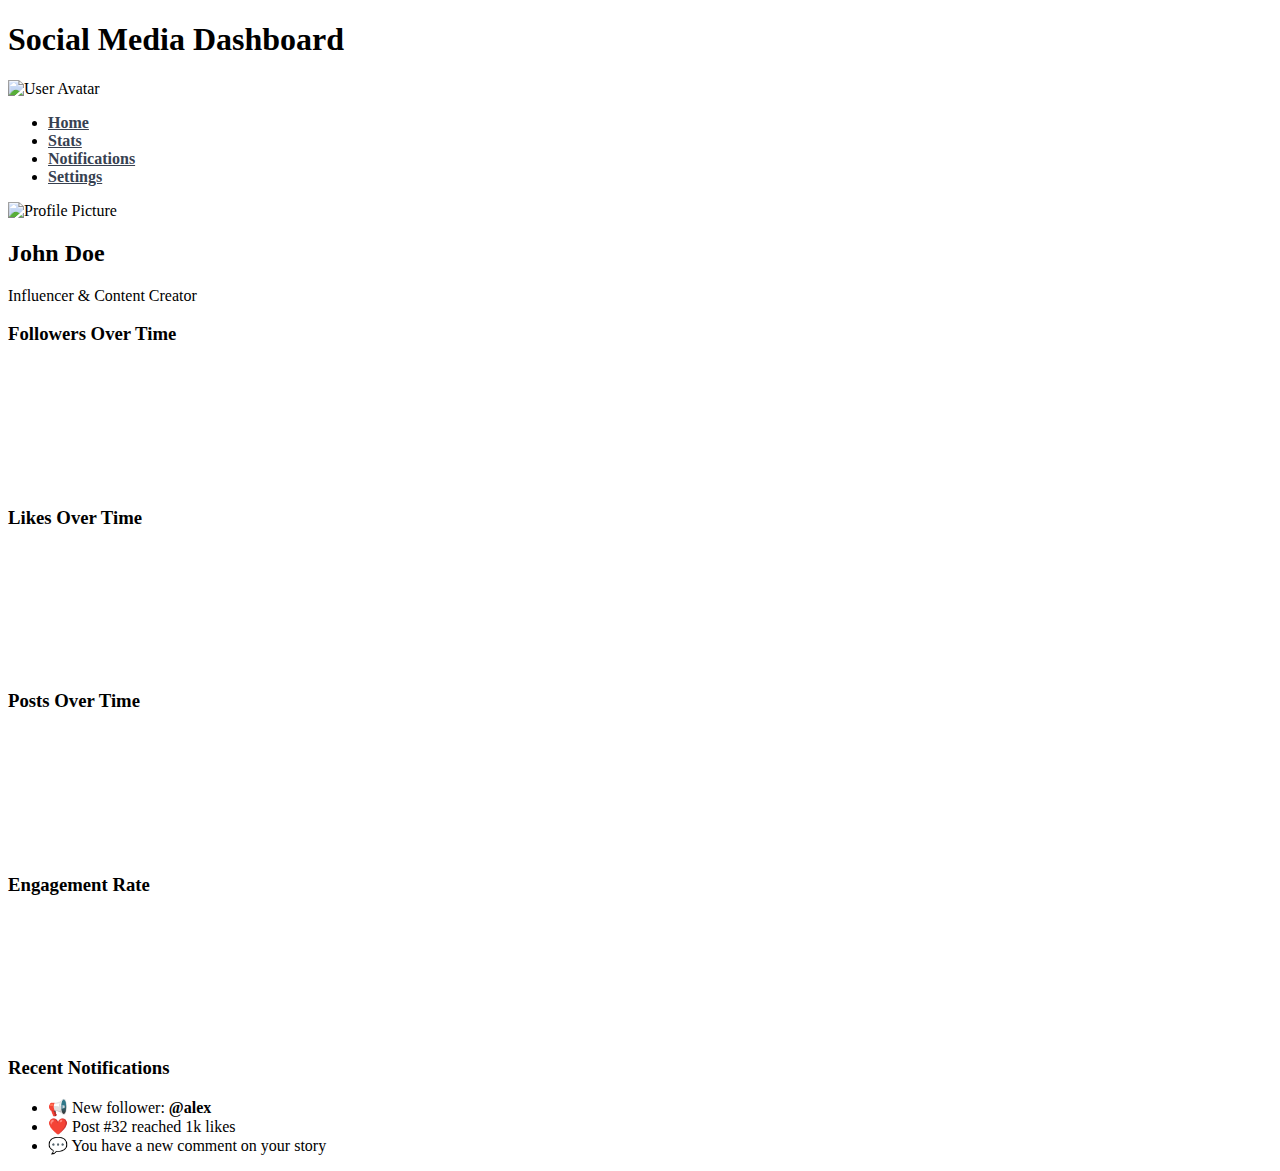
==== index.html @ 65ef8c26 "Initial commit" ====
<!DOCTYPE html>
<html lang="en">

<head>
  <meta charset="UTF-8" />
  <meta name="viewport" content="width=device-width, initial-scale=1.0" />
  <title>Social Media Dashboard</title>

  <!-- Tailwind CSS CDN -->
  <link href="https://cdn.jsdelivr.net/npm/tailwindcss@2.2.19/dist/tailwind.min.css" rel="stylesheet">
  <!-- Custom Styles -->
  <link rel="stylesheet" href="style.css">
  <!-- Chart.js -->
  <script src="https://cdn.jsdelivr.net/npm/chart.js"></script>
</head>

<body class="bg-gray-100 min-h-screen font-sans">

  <!-- Header -->
  <header class="flex justify-between items-center p-4 bg-white shadow">
    <h1 class="text-2xl font-bold text-gray-800">Social Media Dashboard</h1>
    <img src="https://i.pravatar.cc/40" alt="User Avatar" class="rounded-full w-10 h-10">
  </header>

  <div class="flex">
    <!-- Sidebar -->
    <aside class="w-64 bg-white h-screen shadow hidden sm:block">
      <nav class="p-4">
        <ul class="space-y-4">
          <li><a href="#" class="nav-link">Home</a></li>
          <li><a href="#" class="nav-link">Stats</a></li>
          <li><a href="#" class="nav-link">Notifications</a></li>
          <li><a href="#" class="nav-link">Settings</a></li>
        </ul>
      </nav>
    </aside>

    <!-- Main Content -->
    <main class="flex-1 p-6 space-y-6">
      <!-- Profile Card -->
      <section class="flex items-center space-x-4 bg-white p-4 rounded shadow">
        <img src="https://i.pravatar.cc/60" class="rounded-full w-16 h-16" alt="Profile Picture">
        <div>
          <h2 class="text-xl font-semibold">John Doe</h2>
          <p class="text-gray-500">Influencer & Content Creator</p>
        </div>
      </section>

      <!-- Charts Grid -->
      <section class="grid grid-cols-1 md:grid-cols-2 gap-6">
        <!-- Followers Chart -->
        <div class="bg-white p-4 rounded shadow">
          <h3 class="text-lg font-bold mb-2">Followers Over Time</h3>
          <canvas id="followersChart" height="120"></canvas>
        </div>

        <!-- Likes Chart -->
        <div class="bg-white p-4 rounded shadow">
          <h3 class="text-lg font-bold mb-2">Likes Over Time</h3>
          <canvas id="likesChart" height="120"></canvas>
        </div>

        <!-- Posts Chart -->
        <div class="bg-white p-4 rounded shadow">
          <h3 class="text-lg font-bold mb-2">Posts Over Time</h3>
          <canvas id="postsChart" height="120"></canvas>
        </div>

        <!-- Engagement Chart -->
        <div class="bg-white p-4 rounded shadow">
          <h3 class="text-lg font-bold mb-2">Engagement Rate</h3>
          <canvas id="engagementChart" height="120"></canvas>
        </div>
      </section>

      <!-- Notifications -->
      <section class="bg-white p-4 rounded shadow">
        <h3 class="text-lg font-bold mb-4">Recent Notifications</h3>
        <ul class="space-y-2">
          <li class="text-gray-700">📢 New follower: <strong>@alex</strong></li>
          <li class="text-gray-700">❤️ Post #32 reached 1k likes</li>
          <li class="text-gray-700">💬 You have a new comment on your story</li>
        </ul>
      </section>
    </main>
  </div>

  <script src="script.js"></script>
</body>

</html>
---- style.css ----
/* Tailwind-style utility effects using normal CSS */
.nav-link {
  color: #374151; /* text-gray-700 */
  font-weight: 600;
  transition: color 0.3s ease;
}

.nav-link:hover {
  color: #3b82f6; /* text-blue-500 */
}

.profile-card {
  background-color: #ffffff;
  padding: 1rem;
  border-radius: 0.75rem;
  box-shadow: 0 1px 3px rgba(0, 0, 0, 0.1);
  display: flex;
  align-items: center;
  gap: 1rem;
}

.section-card {
  background-color: #ffffff;
  padding: 1.5rem;
  border-radius: 0.75rem;
  box-shadow: 0 1px 3px rgba(0, 0, 0, 0.1);
  transition: transform 0.2s ease-in-out;
}

.section-card:hover {
  transform: scale(1.01);
}

.notification-highlight {
  background-color: #e0f2fe;
  border-left: 4px solid #3b82f6;
  padding-left: 0.5rem;
}
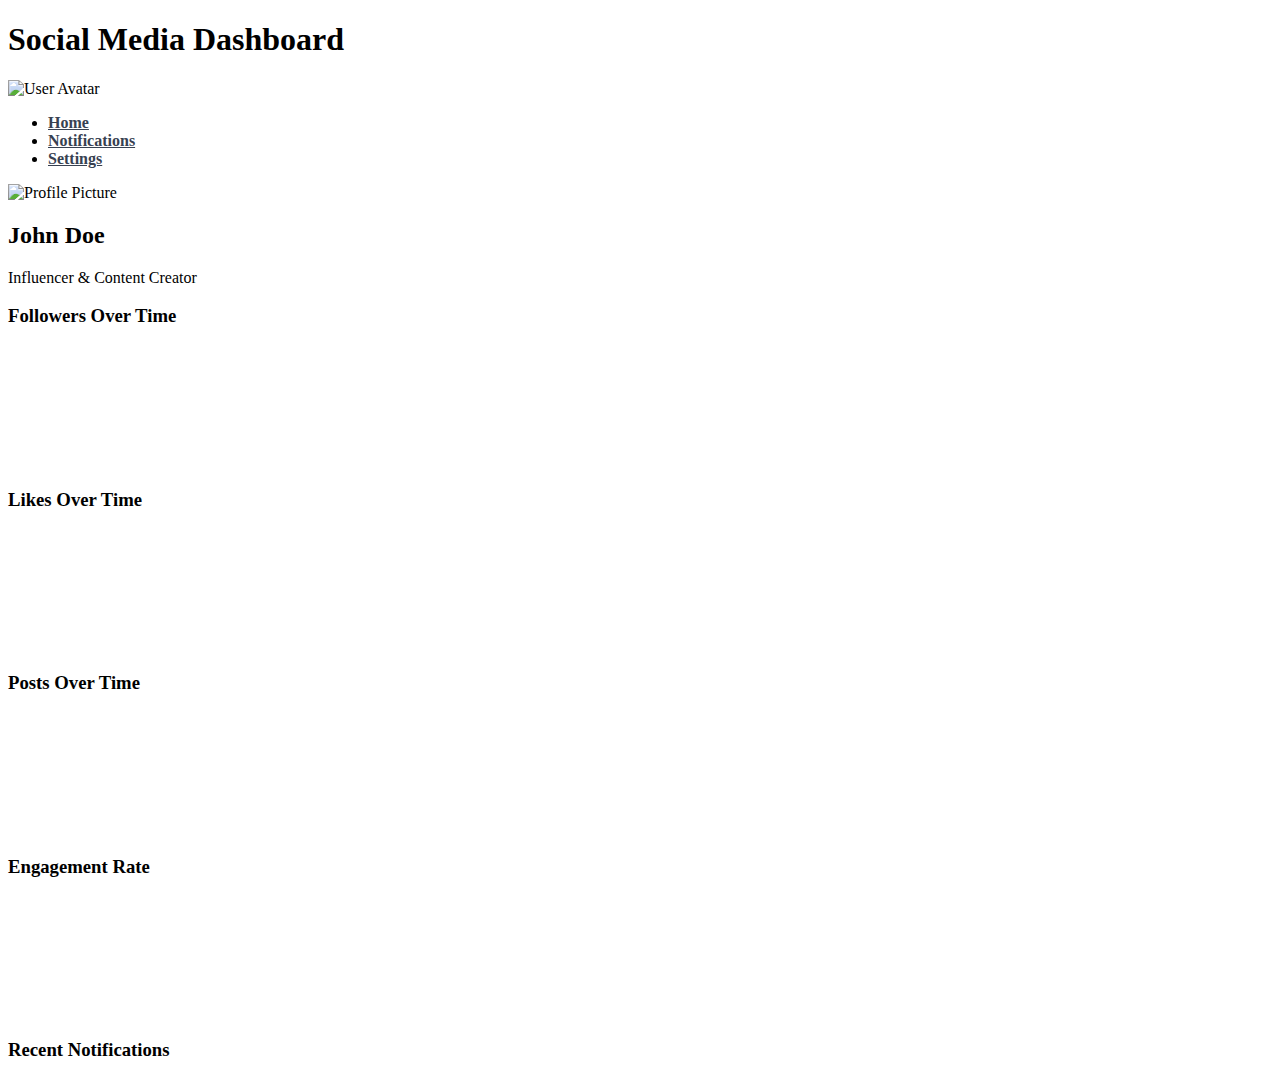
==== commit a0b10c99: "Added notification page & feature" ====
--- a/index.html
+++ b/index.html
@@ -27,9 +27,8 @@
     <aside class="w-64 bg-white h-screen shadow hidden sm:block">
       <nav class="p-4">
         <ul class="space-y-4">
-          <li><a href="#" class="nav-link">Home</a></li>
-          <li><a href="#" class="nav-link">Stats</a></li>
-          <li><a href="#" class="nav-link">Notifications</a></li>
+          <li><a href="index.html" class="nav-link">Home</a></li>
+          <li><a href="notifications.html" class="nav-link">Notifications</a></li>
           <li><a href="#" class="nav-link">Settings</a></li>
         </ul>
       </nav>
@@ -73,13 +72,11 @@
         </div>
       </section>
 
-      <!-- Notifications -->
+      <!-- Recent Notifications -->
       <section class="bg-white p-4 rounded shadow">
         <h3 class="text-lg font-bold mb-4">Recent Notifications</h3>
-        <ul class="space-y-2">
-          <li class="text-gray-700">📢 New follower: <strong>@alex</strong></li>
-          <li class="text-gray-700">❤️ Post #32 reached 1k likes</li>
-          <li class="text-gray-700">💬 You have a new comment on your story</li>
+        <ul id="notificationList" class="space-y-2">
+          <!-- Dynamic notifications will be inserted here -->
         </ul>
       </section>
     </main>
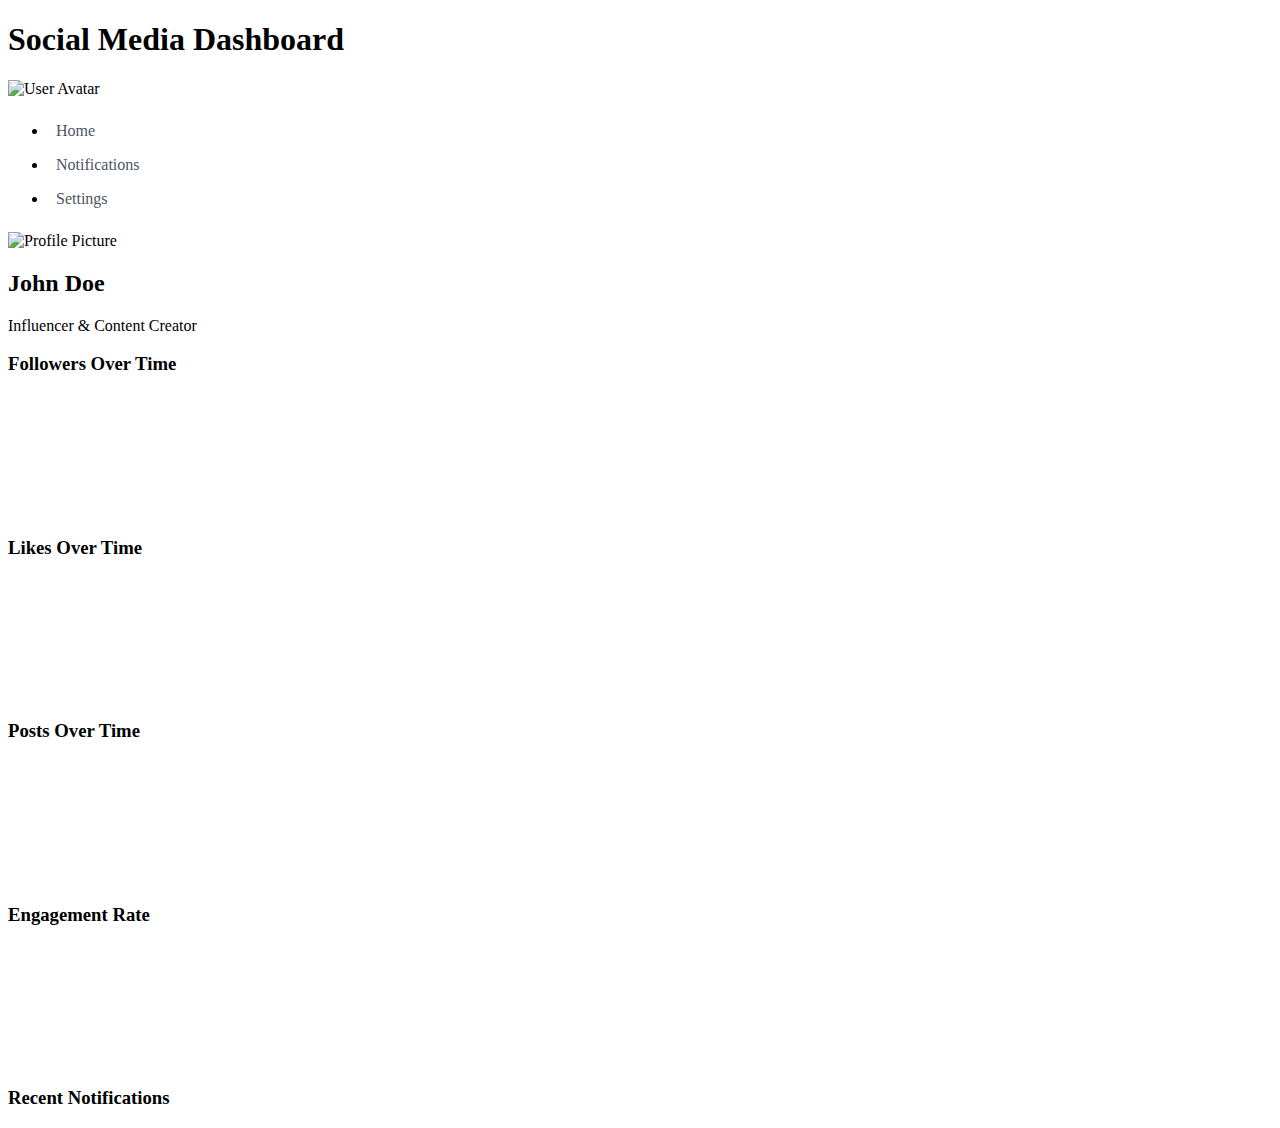
==== commit fd986437: "Added settings page" ====
--- a/index.html
+++ b/index.html
@@ -29,7 +29,7 @@
         <ul class="space-y-4">
           <li><a href="index.html" class="nav-link">Home</a></li>
           <li><a href="notifications.html" class="nav-link">Notifications</a></li>
-          <li><a href="#" class="nav-link">Settings</a></li>
+          <li><a href="settings.html" class="nav-link">Settings</a></li>
         </ul>
       </nav>
     </aside>
@@ -85,4 +85,4 @@
   <script src="script.js"></script>
 </body>
 
-</html>
+</html>--- a/style.css
+++ b/style.css
@@ -1,38 +1,20 @@
-/* Tailwind-style utility effects using normal CSS */
 .nav-link {
-  color: #374151; /* text-gray-700 */
-  font-weight: 600;
-  transition: color 0.3s ease;
+  display: flex;
+  align-items: center;
+  padding: 0.5rem;
+  color: #4b5563;
+  text-decoration: none;
+  border-radius: 0.375rem;
+  transition: all 0.2s;
 }
 
 .nav-link:hover {
-  color: #3b82f6; /* text-blue-500 */
+  background-color: #f3f4f6;
+  color: #111827;
 }
 
-.profile-card {
-  background-color: #ffffff;
-  padding: 1rem;
-  border-radius: 0.75rem;
-  box-shadow: 0 1px 3px rgba(0, 0, 0, 0.1);
-  display: flex;
-  align-items: center;
-  gap: 1rem;
-}
-
-.section-card {
-  background-color: #ffffff;
-  padding: 1.5rem;
-  border-radius: 0.75rem;
-  box-shadow: 0 1px 3px rgba(0, 0, 0, 0.1);
-  transition: transform 0.2s ease-in-out;
-}
-
-.section-card:hover {
-  transform: scale(1.01);
-}
-
-.notification-highlight {
-  background-color: #e0f2fe;
-  border-left: 4px solid #3b82f6;
-  padding-left: 0.5rem;
-}
+.nav-link.active {
+  background-color: #e5e7eb;
+  color: #111827;
+  font-weight: 500;
+}